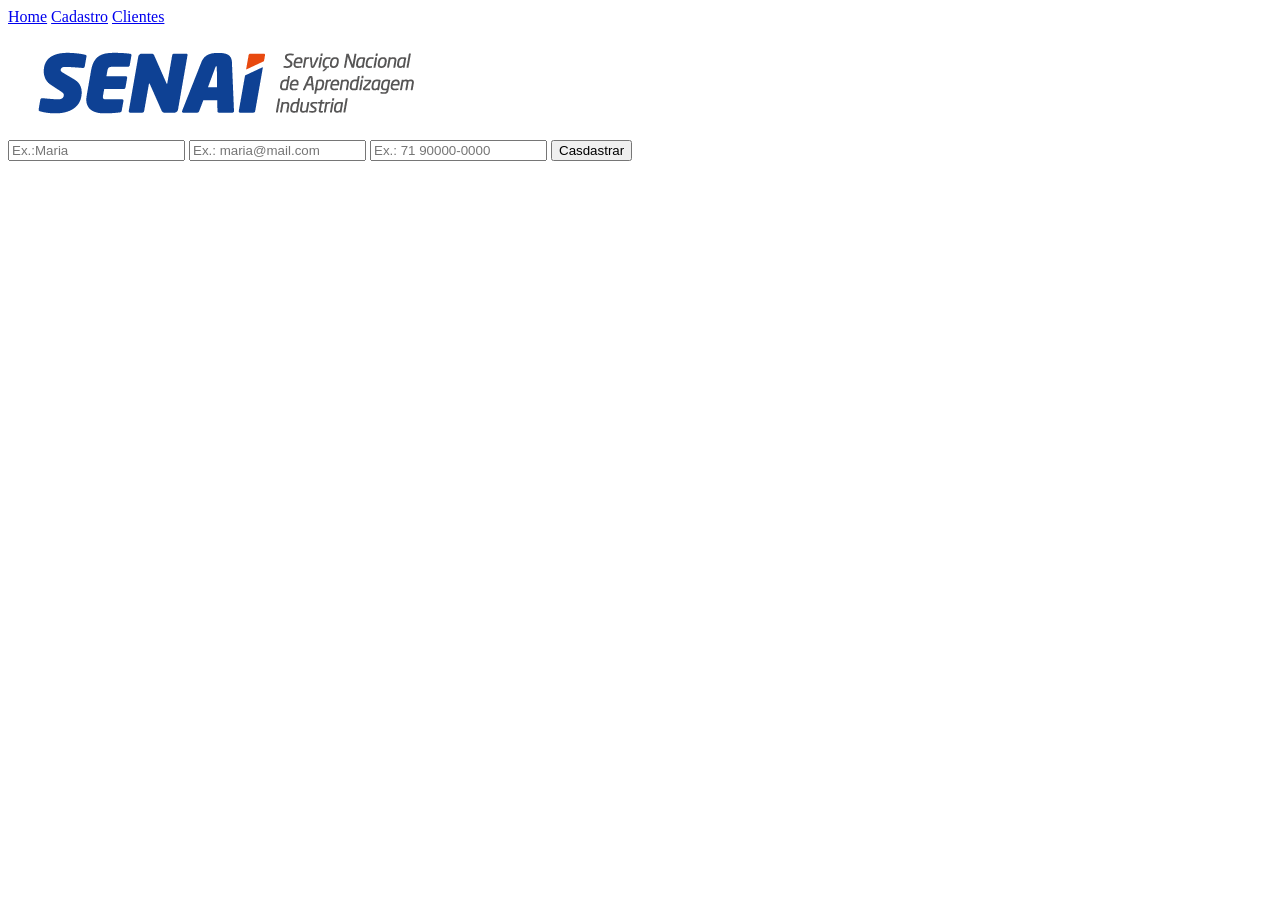
==== cadastro.html @ 645c618f "cadastro de clientes" ====
<!DOCTYPE html>
<html lang="pt">
<head>
    <meta charset="UTF-8">
    <meta name="viewport" content="width=device-width, initial-scale=1.0">
    <title>Cadastro</title>
    <link rel="stylesheet" href="cadastro.css">
</head>
<body class="pagina-cadastro">
    <nav class="menu-navegação">
    <a href="index.html">Home</a>
    <a href="cadastro.html">Cadastro</a>
    <a href="cliente.html">Clientes</a>

</nav>
    
<main class="conteudo-principal">
    <img src="assets/senai-pequeno.png" alt="Logo da empresa" >
    <form id="formulario-cadastro">
        <input type="text" id="nome" placeholder="Ex.:Maria" required>
        <input type="email" id="email" placeholder="Ex.: maria@mail.com" required>
        <input type="tel" id="telefone" placeholder="Ex.: 71 90000-0000" required>
        <button type="button" onclick="funcaoCadastrarCliente()">Casdastrar</button>
    </form>

</main>
    <script src="cadastro.js"></script>
</body>
</html>
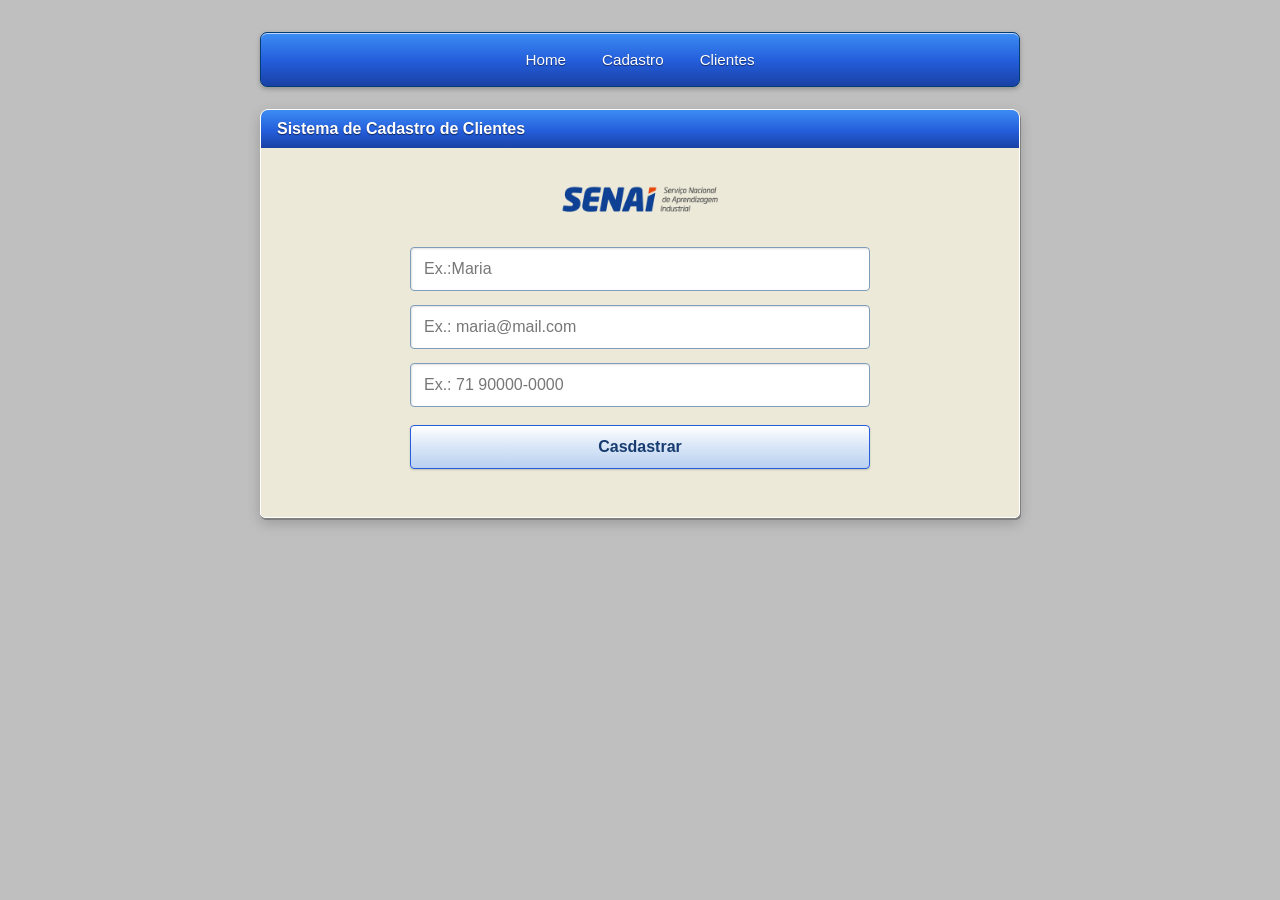
==== commit 39f1a3bf: "teste css" ====
--- a/cadastro.html
+++ b/cadastro.html
@@ -4,6 +4,7 @@
     <meta charset="UTF-8">
     <meta name="viewport" content="width=device-width, initial-scale=1.0">
     <title>Cadastro</title>
+    <link rel="stylesheet" href="style.css">
     <link rel="stylesheet" href="cadastro.css">
 </head>
 <body class="pagina-cadastro">
--- a/style.css
+++ b/style.css
@@ -0,0 +1,197 @@
+* {
+    box-sizing: border-box;
+}
+
+:root {
+    color-scheme: light;
+    font-family: Tahoma, "Segoe UI", Arial, sans-serif;
+    color: #222;
+    background: #bfbfbf;
+    --xp-blue: #245edb;
+    --xp-blue-dark: #0a246a;
+    --xp-blue-light: #3c8cf4;
+    --xp-gray: #bfbfbf;
+    --xp-panel: #ece9d8;
+    --xp-border: #7f9db9;
+}
+
+body {
+    min-height: 100vh;
+    margin: 0;
+    padding: 32px 20px;
+    background: var(--xp-gray);
+    color: #222;
+}
+
+.menu-navegação {
+    display: flex;
+    flex-wrap: wrap;
+    justify-content: center;
+    gap: 6px;
+    width: min(100%, 760px);
+    margin: 0 auto 22px;
+    padding: 9px;
+    border: 1px solid #003c74;
+    border-radius: 7px;
+    background: linear-gradient(180deg, #3c8cf4 0%, #245edb 52%, #1941a5 100%);
+    box-shadow: inset 0 1px 0 rgba(255, 255, 255, 0.65), 0 2px 5px rgba(0, 0, 0, 0.25);
+}
+
+.menu-navegação a {
+    padding: 8px 14px;
+    border: 1px solid transparent;
+    border-radius: 4px;
+    color: #fff;
+    font-size: 0.95rem;
+    text-decoration: none;
+    text-shadow: 0 1px 1px rgba(0, 0, 0, 0.5);
+}
+
+.menu-navegação a:hover,
+.menu-navegação a:focus-visible {
+    border-color: #e6a700;
+    outline: none;
+    background: linear-gradient(#fff5cf, #ffdb70);
+    color: #173c70;
+    text-shadow: none;
+}
+
+.conteudo-principal {
+    position: relative;
+    width: min(100%, 760px);
+    min-height: 300px;
+    margin: 0 auto;
+    padding: clamp(24px, 6vw, 48px);
+    border: 1px solid #fff;
+    border-radius: 8px 8px 5px 5px;
+    background: var(--xp-panel);
+    box-shadow: 1px 2px 0 #7f7f7f, 0 5px 14px rgba(0, 0, 0, 0.2);
+}
+
+.conteudo-principal::before {
+    display: block;
+    margin: calc(clamp(24px, 6vw, 48px) * -1) calc(clamp(24px, 6vw, 48px) * -1) 28px;
+    padding: 10px 16px;
+    border-radius: 7px 7px 0 0;
+    background: linear-gradient(180deg, #3c8cf4 0%, #245edb 55%, #1941a5 100%);
+    color: #fff;
+    content: "Sistema de Cadastro de Clientes";
+    font-size: 1rem;
+    font-weight: 700;
+    text-shadow: 0 1px 1px rgba(0, 0, 0, 0.55);
+}
+
+.conteudo-principal img {
+    display: block;
+    width: min(100%, 180px);
+    height: auto;
+    margin: 0 auto 26px;
+}
+
+h1,
+h2 {
+    color: var(--xp-blue-dark);
+    font-size: clamp(1.25rem, 4vw, 1.8rem);
+    line-height: 1.4;
+    text-align: center;
+}
+
+p {
+    color: #333;
+    line-height: 1.7;
+    text-align: center;
+}
+
+form {
+    display: grid;
+    gap: 14px;
+    width: min(100%, 460px);
+    margin: 26px auto 0;
+}
+
+input,
+button {
+    min-height: 44px;
+    padding: 10px 13px;
+    border: 1px solid var(--xp-border);
+    border-radius: 4px;
+    font: inherit;
+}
+
+input {
+    width: 100%;
+    background: #fff;
+    color: #222;
+    box-shadow: inset 1px 1px 2px rgba(0, 0, 0, 0.12);
+}
+
+input::placeholder {
+    color: #777;
+    opacity: 1;
+}
+
+input:focus-visible,
+button:focus-visible,
+.menu-navegação a:focus-visible {
+    outline: 2px solid var(--xp-blue-light);
+    outline-offset: 2px;
+}
+
+button {
+    margin-top: 4px;
+    border-color: #245edb;
+    background: linear-gradient(#fff, #dce8f8 45%, #b8d0f0);
+    color: #173c70;
+    cursor: pointer;
+    font-weight: 700;
+    box-shadow: inset 0 1px 0 #fff, 0 1px 2px rgba(0, 0, 0, 0.18);
+}
+
+button:hover {
+    border-color: #e6a700;
+    background: linear-gradient(#fff5cf, #ffdb70);
+}
+
+.lista-clientes {
+    display: grid;
+    gap: 12px;
+    margin: 24px 0 0;
+    padding: 0;
+    list-style: none;
+}
+
+.lista-clientes li {
+    padding: 14px 16px;
+    overflow-wrap: anywhere;
+    border: 1px solid var(--xp-border);
+    border-radius: 4px;
+    background: #fff;
+    color: #333;
+    line-height: 1.8;
+    box-shadow: inset 0 1px 2px rgba(0, 0, 0, 0.08);
+}
+
+.lista-clientes strong {
+    color: var(--xp-blue-dark);
+}
+
+@media (max-width: 480px) {
+    body {
+        padding: 18px 12px;
+    }
+
+    .menu-navegação {
+        gap: 2px;
+        margin-bottom: 16px;
+        padding: 7px 4px;
+    }
+
+    .menu-navegação a {
+        padding: 8px 10px;
+        font-size: 0.88rem;
+    }
+
+    .conteudo-principal {
+        min-height: 260px;
+    }
+}
